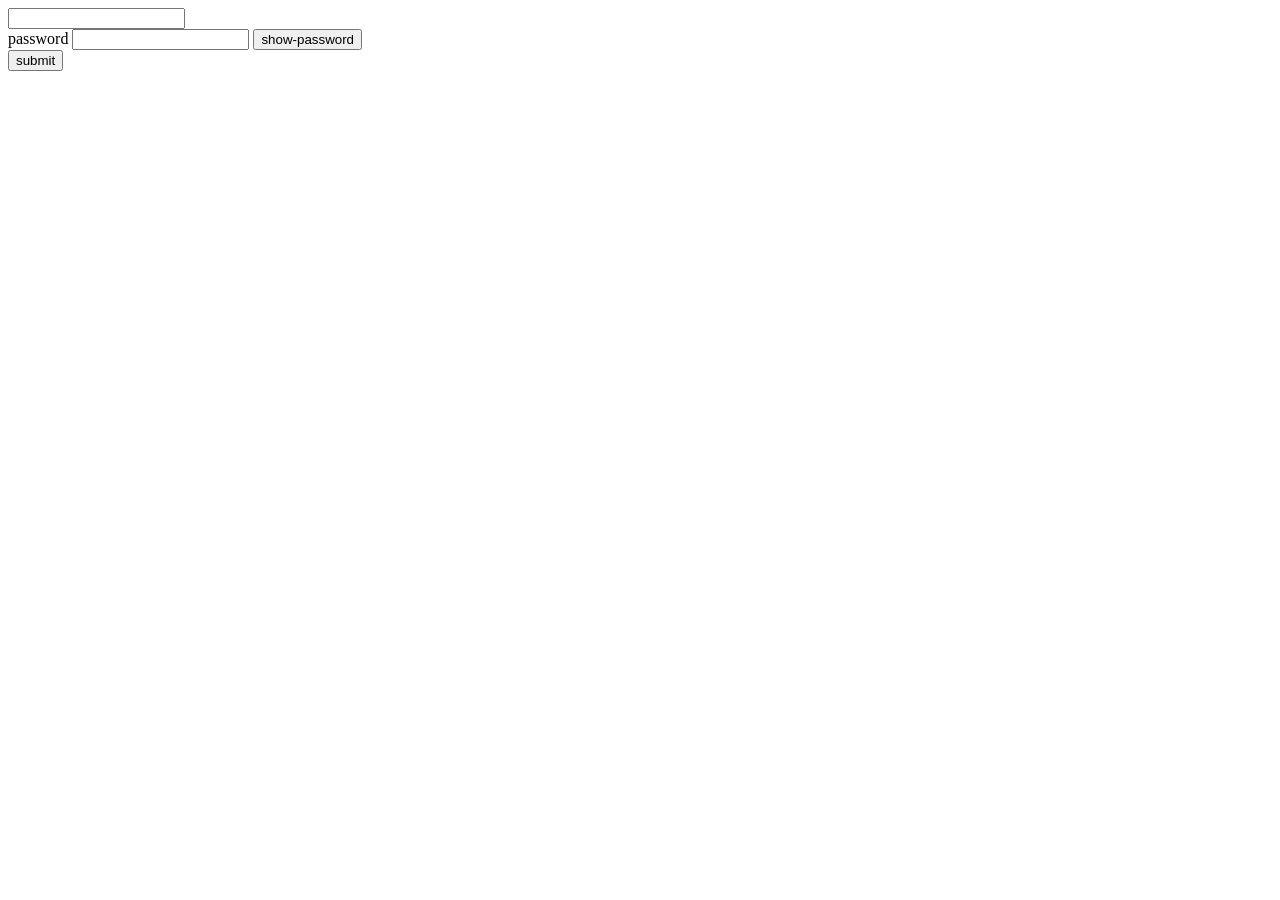
==== index.html @ 663c37a7 "add the html structure to pages" ====
<!DOCTYPE html>
<html lang="en">
    <head>
        <meta charset="UTF-8">
        <meta name="viewport"content="width=device-width,
        initial-scale=1.0">
        <title>SignUp</title>
    </head>
    <body>
        <div class="container">
            <form id="Form Example">
            <div class="form-group">
            <input type="text" class="Form-Control">
            <id="name" aria-describedby="EmailHelp">
        </div>
        <div class="formgroup">
            <label for="inputpassword1">password</label>
            <input type="password" class="form-control">
            <id="password"><button>show-password</button>

        </div>
        <button onclick="getDate()">submit</button>
        <script>
        (function(){
            document.getElementById("name").value  = "John Doe";
         })();
         
     </script>

        <script src="./js/main.js"></script>
    </body>
</html>
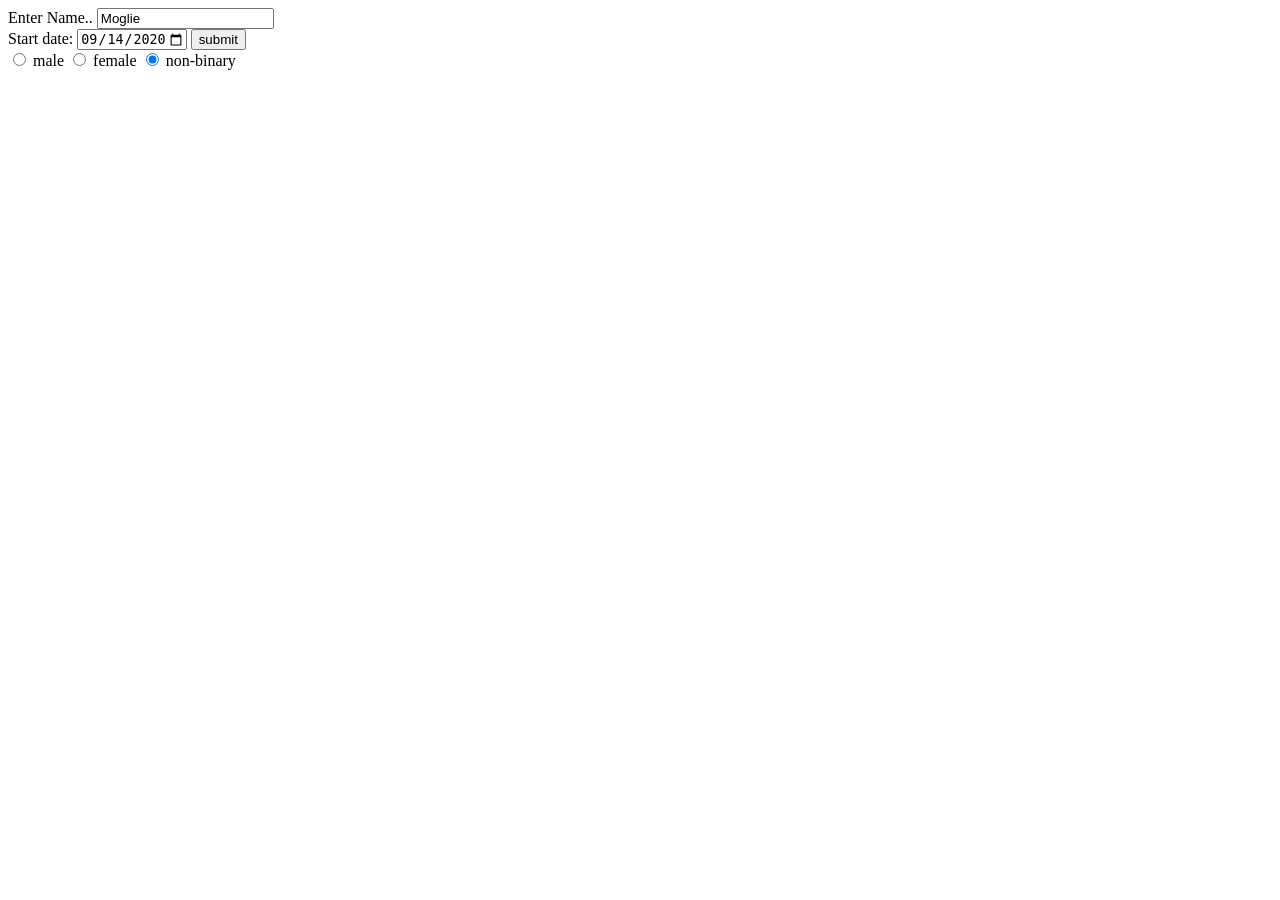
==== commit 782cd283: "add html structure to pages" ====
--- a/index.html
+++ b/index.html
@@ -1,32 +1,80 @@
 <!DOCTYPE html>
 <html lang="en">
-    <head>
-        <meta charset="UTF-8">
-        <meta name="viewport"content="width=device-width,
-        initial-scale=1.0">
-        <title>SignUp</title>
-    </head>
-    <body>
-        <div class="container">
-            <form id="Form Example">
-            <div class="form-group">
-            <input type="text" class="Form-Control">
-            <id="name" aria-describedby="EmailHelp">
+<head>
+    <meta charset="UTF-8">
+    <meta name="viewport" content="width=device-width, initial-scale=1.0">
+    <title>Document</title>
+</head>
+<body>
+
+
+        <div>
+            <label for="name">Enter Name..</label>
+            <input type="text" name="name" id="name">
         </div>
-        <div class="formgroup">
-            <label for="inputpassword1">password</label>
-            <input type="password" class="form-control">
-            <id="password"><button>show-password</button>
 
+        <div>
+            <label for="start">Start date:</label>
+            <input type="date" id="myCalendar" name="calendar" value="2020-09-14" min="1900-01-01" max="2500-01-01">   
+        <button onclick="getDate()">submit</button>
+
+       <div>
+            <input type="radio" value="male" id="male" name="gender">
+            <label for="male">male</label>
+            <input type="radio" value="female" id="female" name="gender">
+            <label for="female">female</label>
+            <input type="radio" value="female" id="female" name="gender" checked>
+            <label for="female">non-binary</label>
         </div>
-        <button onclick="getDate()">submit</button>
-        <script>
-        (function(){
-            document.getElementById("name").value  = "John Doe";
-         })();
-         
-     </script>
+        <div id="output">
+        </div>
+    </div>
 
-        <script src="./js/main.js"></script>
-    </body>
+</body>
+
+<script> 
+
+    (function(){
+       document.getElementById("name").value  = "Moglie";
+    })();
+
+function getDate(){
+    var dateString = document.getElementById('myCalendar').value;
+
+    var gender = document.querySelector('input[name=gender]:checked').value;
+
+    var name = document.getElementById("name").value;
+
+    var dateObject = new Date(dateString);
+   
+    var day = dateObject.getDay() 
+    
+    var customerDate = "";
+    var akanName = "";
+
+    var dateMapping =   {0:"sunday",1:"monday", 2:"tuesday",3:"wednesday",4:"thursday",5:"friday",6:"saturday"};
+    var femaleMapping = {"sunday": "Akosua","monday": "Adwoa","tuesday": "Abenaa","wednesday": "Akua","thursday":"Yaa","friday": "Afua","saturday": "Ama"};
+    var maleMapping =   {"sunday": "Kwasi","monday": "Kwadwo","tuesday": "Kwabena","wednesday": "Kwaku","thursday":"Yaw","friday": "Kofi","saturday": "Kwame"};
+
+    if(gender === "male"){
+        responseMessage(maleMapping);
+        
+    }else if(gender === "female"){
+        responseMessage(femaleMapping);
+    }else{
+        alert("invalid data")
+    }
+
+    function responseMessage(valueMapping){
+        innerDay = dateMapping[day];
+        akanName = valueMapping[innerDay];
+        // alert("Hi "+ name + " your Akan name is "+ akanName+ " and you were born on "+ innerDay + "!!!!");
+        document.getElementById("output").innerText = "Hi "+ name + " your Akan name is "+ akanName+ " and you were born on "+ innerDay + "!!!!";
+
+    }
+
+}
+
+</script>
+
 </html>
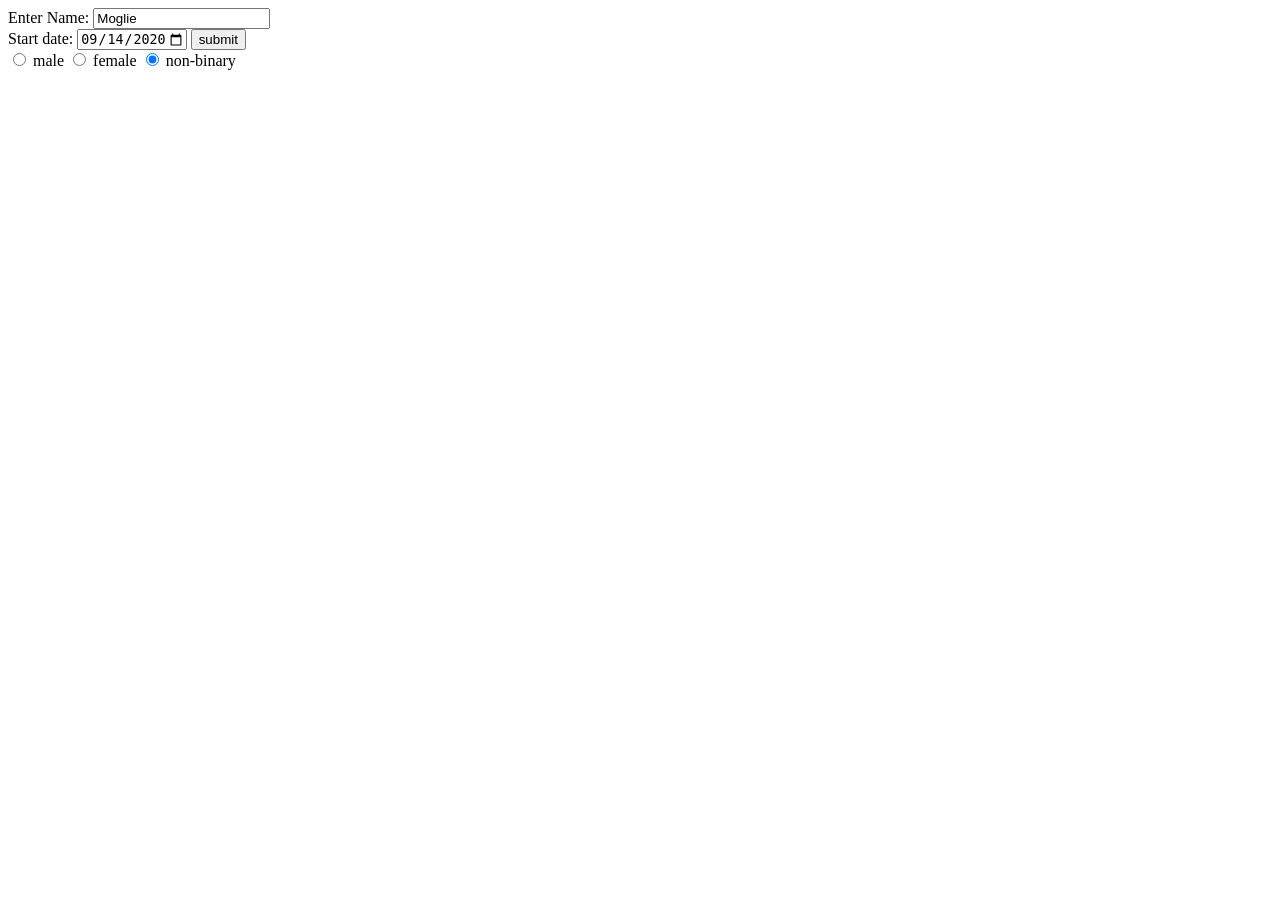
==== commit d260a6ad: "add the structure of html to pages" ====
--- a/index.html
+++ b/index.html
@@ -6,11 +6,9 @@
     <title>Document</title>
 </head>
 <body>
-
-
-        <div>
-            <label for="name">Enter Name..</label>
-            <input type="text" name="name" id="name">
+    <div>     
+        <label for="name">Enter Name:</label>
+        <input type="text" name="name" id="name">
         </div>
 
         <div>
@@ -32,8 +30,7 @@
 
 </body>
 
-<script> 
-
+<script>
     (function(){
        document.getElementById("name").value  = "Moglie";
     })();
